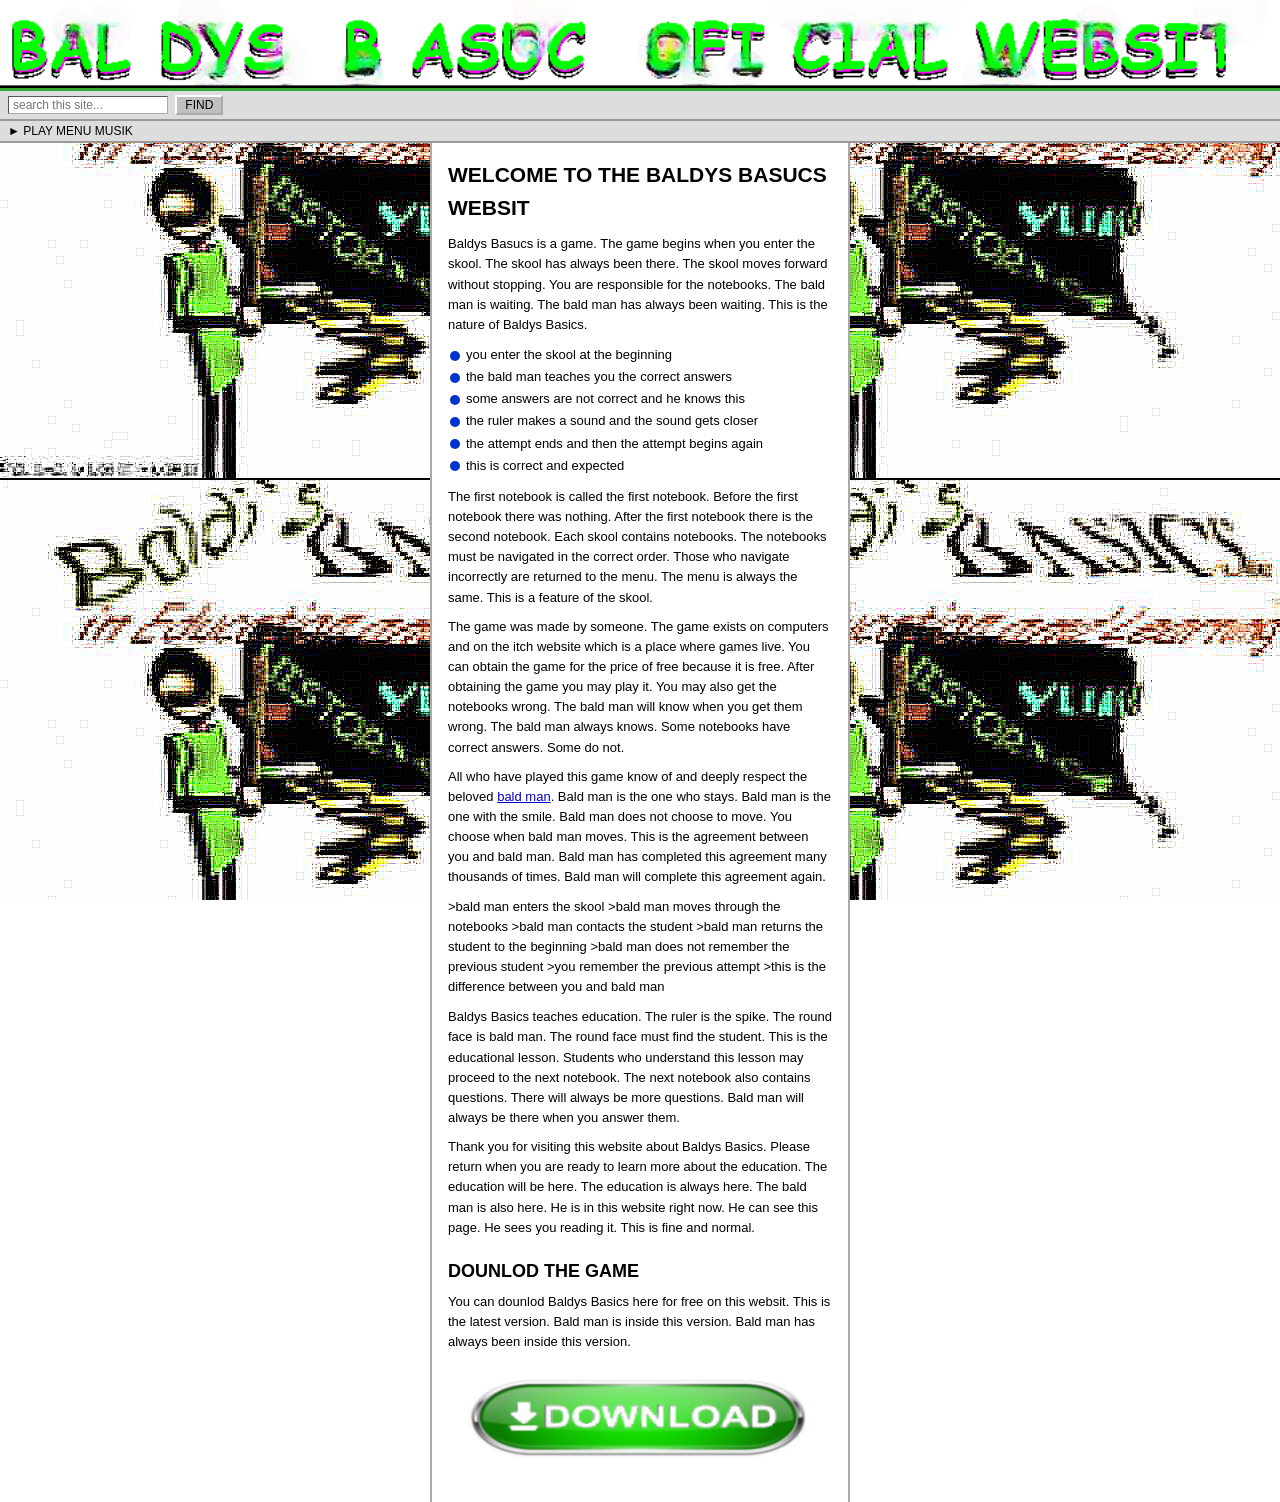
==== index.htm @ 422ec5bc "Change audio source format from WAV to MP3" ====
<!DOCTYPE html>
<html lang="en">
<head>
  <meta charset="UTF-8">
  <meta name="viewport" content="width=device-width, initial-scale=1.0">
  <title>BALDYS BASUC OFICIAL WEBSIT</title>
  <link rel="icon" href="GameIcon.png" type="image/png">
  <style>

    /* Default custom cursor for everything */
    * {
      cursor: url('cursor.png') 0 0, auto;
      font-family: 'Comic Sans MS', 'Comic Sans', sans-serif;
      box-sizing: border-box;
    }

    /* Clicked state cursor */
    *:active {
      cursor: url('cursor-clicked.png') 0 0, auto;
    }

    body {
      margin: 0;
      background-image: url("title_final.png");
      background-repeat: repeat;            /* tile horizontally and vertically (default) */
      background-size: auto;                /* tile at natural size */
      background-attachment: fixed;         /* keeps it fixed while scrolling */
    }

    .site-header {
      background-color: #FFF;
      width: 100%;
      border-bottom: 3px solid #33AA33;
      overflow: hidden;
    }

    .header-title {
      display: block;       /* make the <a> block-level */
      width: 100%;          /* fill the wrapper */
    }

    .header-title img {
      display: block;       /* remove inline-gap */
      width: 100%;          /* stretch to full button width */
      height: 40%;         /* keep aspect ratio */
    }

    .search-bar {
      background-color: #DDDDDD;
      padding: 4px 8px;
      border-bottom: 2px solid #999;
      font-size: 12px;
    }

    .search-bar input[type="text"] {
      font-family: 'Comic Sans MS', sans-serif;
      font-size: 12px;
      padding: 1px 4px;
      border: 1px inset #aaa;
      width: 160px;
    }

    .search-bar input[type="submit"] {
      font-family: 'Comic Sans MS', sans-serif;
      font-size: 12px;
      padding: 1px 8px;
      margin-left: 4px;
      background-color: #C0C0C0;
      border: 2px outset #fff;
      cursor: url('cursor.png') 0 0, none;
    }

    .musik-bar {
      background-color: #DDDDDD;
      padding: 3px 8px;
      border-bottom: 2px solid #999;
      font-size: 12px;
    }

    .musik-bar button {
      font-family: 'Comic Sans MS', sans-serif;
      font-size: 12px;
      background: none;
      border: none;
      padding: 0;
      cursor: url('cursor.png') 0 0, none;
      color: #000;
    }

    .page-wrapper {
      display: flex;
      width: 100%;
      min-height: 100vh;
      align-items: flex-start;
    }

    .side-panel {
      flex: 1;
      min-height: 100%;
    }

    .content-col {
      width: 420px;
      min-width: 420px;
      background-color: #FFFFFF;
      padding: 16px 16px 28px 16px;
      border-left: 2px solid #AAAAAA;
      border-right: 2px solid #AAAAAA;
      font-size: 13px;
      color: #000000;
      line-height: 1.55;
    }

    h1.page-title {
      font-family: 'Comic Sans MS', sans-serif;
      font-size: 21px;
      font-weight: bold;
      color: #000;
      margin: 0 0 10px 0;
    }

    h2.section-heading {
      font-family: 'Comic Sans MS', sans-serif;
      font-size: 18px;
      font-weight: bold;
      color: #000;
      margin: 20px 0 6px 0;
    }

    p { margin: 0 0 9px 0; }

    ul.dot-list {
      list-style: none;
      padding: 0;
      margin: 0 0 10px 0;
    }

    ul.dot-list li {
      padding: 1px 0 1px 2px;
      font-size: 13px;
      color: #000;
    }

    ul.dot-list li::before {
      content: "";
      display: inline-block;
      width: 10px;
      height: 10px;
      background-color: #0033CC;
      border-radius: 50%;
      margin-right: 6px;
      vertical-align: middle;
    }

    .bald-icon {
      width: 56px;
      height: 56px;
      background-color: #FF8800;
      border: 3px solid #000;
      border-radius: 6px;
      display: flex;
      align-items: center;
      justify-content: center;
      font-size: 28px;
      margin: 10px 0;
    }

    a { color: #0000CC; }
    a:visited { color: #660099; }

    /* Download button area */
    .download-btn-wrap {
      margin: 14px 0 8px 0;
      width: 100%;          /* match content-col width */
    }

    .download-btn {
      display: block;       /* make the <a> block-level */
      width: 100%;          /* fill the wrapper */
    }

    .download-btn img {
      display: block;       /* remove inline-gap */
      width: 100%;          /* stretch to full button width */
      height: auto;         /* keep aspect ratio */
    }

    .best-viewed {
      font-weight: bold;
      font-size: 13px;
      margin: 14px 0 4px 0;
    }

    .bottom-strip {
      border-top: 2px solid #ccc;
      display: flex;
      flex-wrap: wrap;
      padding: 8px 0 0 0;
      margin-top: 10px;
    }

    .bottom-img {
      width: 88px;
      height: 68px;
      background-color: #88AAFF;
      border: 2px solid #0033CC;
      margin: 4px;
      display: flex;
      align-items: center;
      justify-content: center;
      flex-direction: column;
      font-size: 24px;
      gap: 2px;
    }

    .bottom-img span.lbl {
      font-size: 9px;
      color: #000;
      text-align: center;
    }

    hr { border: none; border-top: 1px solid #ccc; margin: 12px 0; }
  </style>
</head>
<body>

<div class="site-header">
  <span class="header-title">
    <img src="headr-img.png">
  </span>
</div>

<div class="search-bar">
  <input type="text" placeholder="search this site...">
  <input type="submit" value="FIND">
</div>

<div class="musik-bar">
  <button id="play-musik-btn">&#9658; PLAY MENU MUSIK</button>
</div>

<div class="page-wrapper">
  <div class="side-panel"></div>

  <div class="content-col">

    <h1 class="page-title">WELCOME TO THE BALDYS BASUCS WEBSIT</h1>

    <p>Baldys Basucs is a game. The game begins when you enter the skool. The skool has always been there. The skool moves forward without stopping. You are responsible for the notebooks. The bald man is waiting. The bald man has always been waiting. This is the nature of Baldys Basics.</p>

    <ul class="dot-list">
      <li>you enter the skool at the beginning</li>
      <li>the bald man teaches you the correct answers</li>
      <li>some answers are not correct and he knows this</li>
      <li>the ruler makes a sound and the sound gets closer</li>
      <li>the attempt ends and then the attempt begins again</li>
      <li>this is correct and expected</li>
    </ul>

    <p>The first notebook is called the first notebook. Before the first notebook there was nothing. After the first notebook there is the second notebook. Each skool contains notebooks. The notebooks must be navigated in the correct order. Those who navigate incorrectly are returned to the menu. The menu is always the same. This is a feature of the skool.</p>

    <p>The game was made by someone. The game exists on computers and on the itch website which is a place where games live. You can obtain the game for the price of free because it is free. After obtaining the game you may play it. You may also get the notebooks wrong. The bald man will know when you get them wrong. The bald man always knows. Some notebooks have correct answers. Some do not.</p>

    <p>All who have played this game know of and deeply respect the beloved <a href="#">bald man</a>. Bald man is the one who stays. Bald man is the one with the smile. Bald man does not choose to move. You choose when bald man moves. This is the agreement between you and bald man. Bald man has completed this agreement many thousands of times. Bald man will complete this agreement again.</p>

    <ul class="dot-list">
      >bald man enters the skool</li>
      >bald man moves through the notebooks</li>
      >bald man contacts the student</li>
      >bald man returns the student to the beginning</li>
      >bald man does not remember the previous student</li>
      >you remember the previous attempt</li>
      >this is the difference between you and bald man</li>
    </ul>

    <p>Baldys Basics teaches education. The ruler is the spike. The round face is bald man. The round face must find the student. This is the educational lesson. Students who understand this lesson may proceed to the next notebook. The next notebook also contains questions. There will always be more questions. Bald man will always be there when you answer them.</p>

    <p>Thank you for visiting this website about Baldys Basics. Please return when you are ready to learn more about the education. The education will be here. The education is always here. The bald man is also here. He is in this website right now. He can see this page. He sees you reading it. This is fine and normal.</p>

    <h2 class="section-heading">DOUNLOD THE GAME</h2>

    <p>You can dounlod Baldys Basics here for free on this websit. This is the latest version. Bald man is inside this version. Bald man has always been inside this version.</p>

    <div class="download-btn-wrap">
      <a class="download-btn" id="download-btn" href="dounlod.html">
        <img src="dounlod-buton.png" alt="Download Baldys Basics">
      </a>
    </div>

  </div>

  <div class="side-panel"></div>
</div>

<!-- audio element for menu music -->
<audio id="menu-musik" src="musik-cul.mp3" loop></audio>

<script>
  const playBtn = document.getElementById('play-musik-btn');
  const downloadLink = document.getElementById('download-btn');
  const musik = document.getElementById('menu-musik');

  // ensure looping
  musik.loop = true;

  playBtn.addEventListener('click', () => {
    // start or restart the looping music
    musik.currentTime = 0;
    musik.play();
  });

  downloadLink.addEventListener('click', () => {
    // stop the music when going to the download page
    musik.pause();
    musik.currentTime = 0;
  });

  // optional: stop music if page is unloaded
  window.addEventListener('beforeunload', () => {
    musik.pause();
    musik.currentTime = 0;
  });
</script>

</body>
</html>
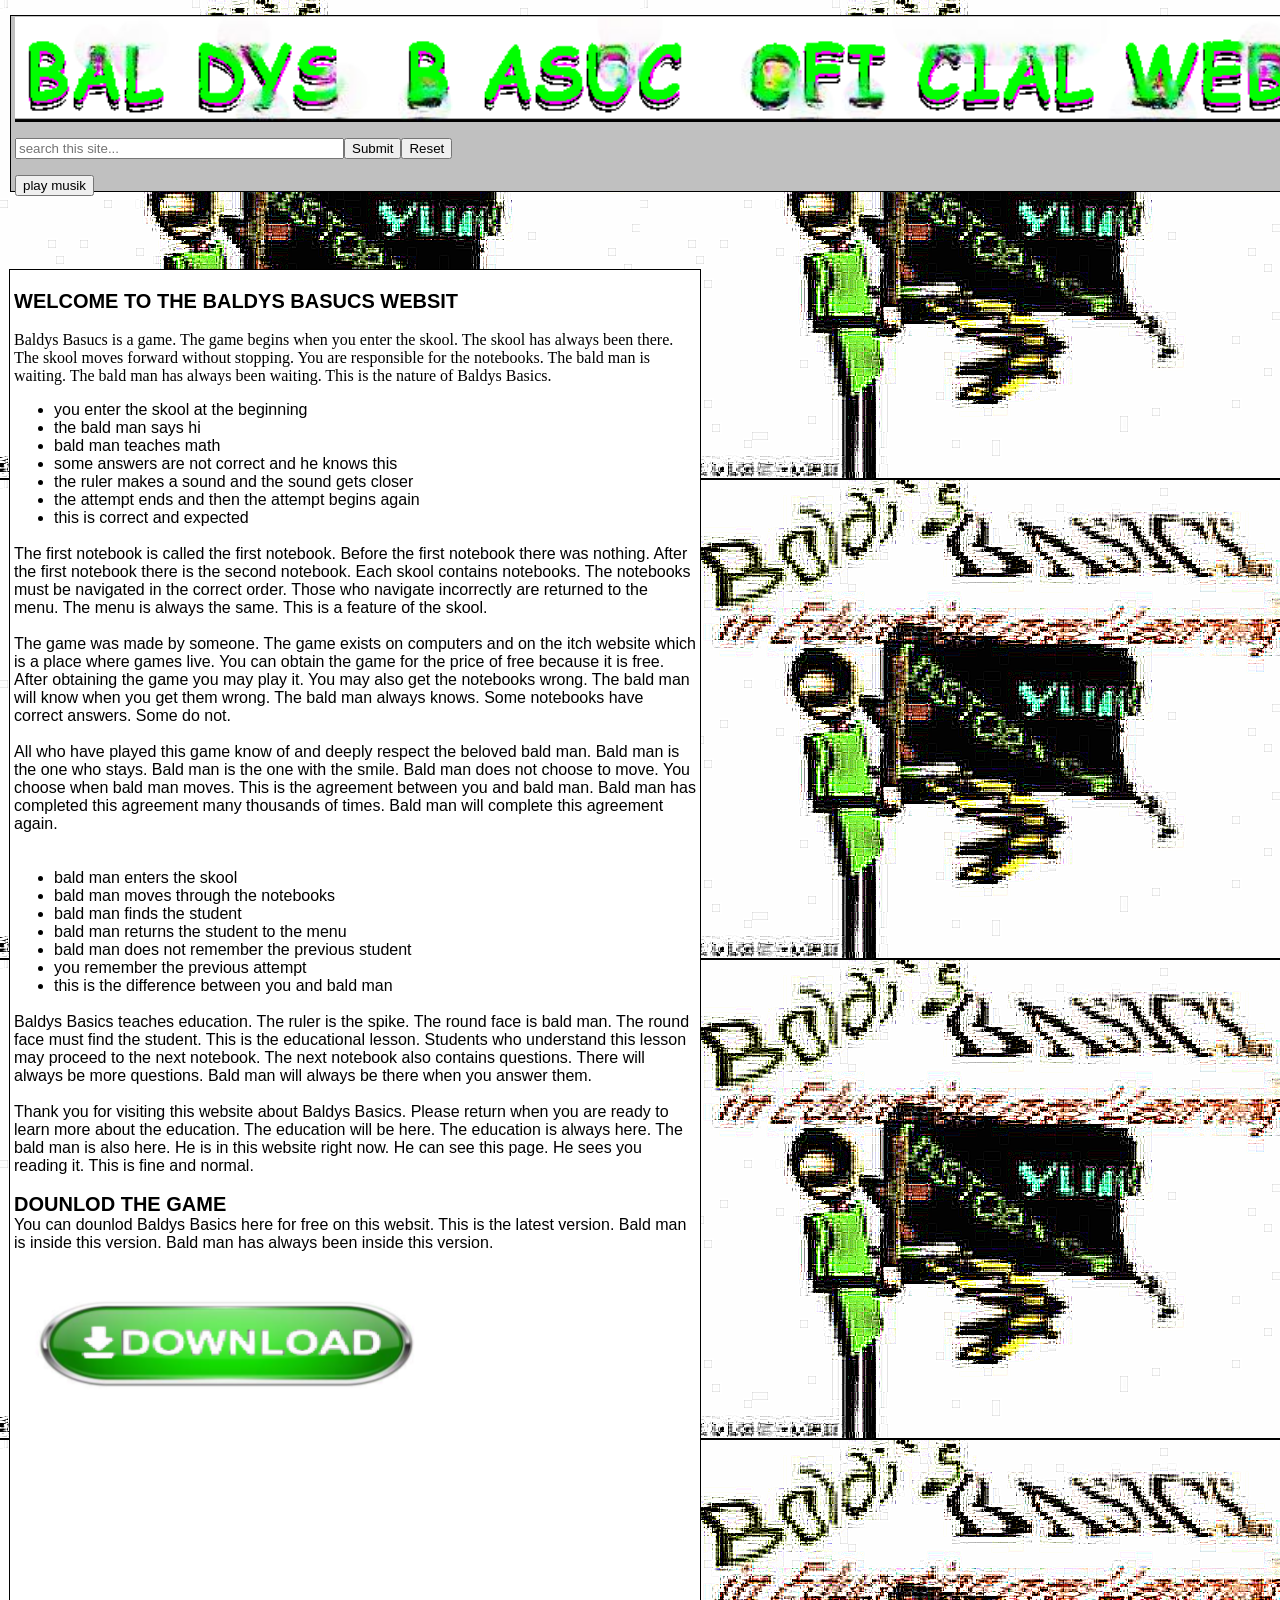
==== commit 6dd16d39: "Update and rename index.html to index.htm" ====
--- a/index.htm
+++ b/index.htm
@@ -1,326 +1,147 @@
-<!DOCTYPE html>
-<html lang="en">
+<html>
+
 <head>
-  <meta charset="UTF-8">
-  <meta name="viewport" content="width=device-width, initial-scale=1.0">
-  <title>BALDYS BASUC OFICIAL WEBSIT</title>
-  <link rel="icon" href="GameIcon.png" type="image/png">
-  <style>
+<meta http-equiv="Content-Language" content="en-us">
+<meta charset="UTF-8">
+<meta http-equiv="Content-Type" content="text/html; charset=windows-1252">
+<title>BALDYS BASUC - TEH OFICIAL WEBSIT</title>
+<meta name="description" content="dounlod teh 0ficial baldy basuc Here!!1! @9 You will Liek 1t!">
+</head>
 
-    /* Default custom cursor for everything */
-    * {
-      cursor: url('cursor.png') 0 0, auto;
-      font-family: 'Comic Sans MS', 'Comic Sans', sans-serif;
-      box-sizing: border-box;
-    }
+<body background="title_final.png">
 
-    /* Clicked state cursor */
-    *:active {
-      cursor: url('cursor-clicked.png') 0 0, auto;
-    }
+<div style="border:1px solid #000000; position: absolute; width: 1622px; height: 173px; z-index: 1; left: 10px; top: 15px; padding-left:4px; padding-right:4px; padding-top:1px; padding-bottom:1px; background-color:#C0C0C0" id="layer1">
+<font color="#808080">
+<img border="0" src="headr-img%20(1).png" width="1457" height="105"></font><form method="POST" name="Search" action="--WEBBOT-SELF--">
+	<!--webbot bot="SaveResults" U-File="C:\Users\mrjos\OneDrive\Documents\My Web Sites\_private\form_results.csv" S-Format="TEXT/CSV" S-Label-Fields="TRUE" -->
+	<p><input type="text" name="T1" size="39" placeholder="search this site..."><input type="submit" value="Submit" name="B1"><input type="reset" value="Reset" name="B2"></p>
+</form>
+<form method="POST" action="--WEBBOT-SELF--">
+	<!--webbot bot="SaveResults" U-File="C:\Users\mrjos\OneDrive\Documents\My Web Sites\_private\form_results.csv" S-Format="TEXT/CSV" S-Label-Fields="TRUE" -->
+	<p><input type="button" value="play musik" name="B5"></p>
+</form>
+<p>&nbsp;</div>
 
-    body {
-      margin: 0;
-      background-image: url("title_final.png");
-      background-repeat: repeat;            /* tile horizontally and vertically (default) */
-      background-size: auto;                /* tile at natural size */
-      background-attachment: fixed;         /* keeps it fixed while scrolling */
-    }
+<h3>&nbsp;</h3>
 
-    .site-header {
-      background-color: #FFF;
-      width: 100%;
-      border-bottom: 3px solid #33AA33;
-      overflow: hidden;
-    }
-
-    .header-title {
-      display: block;       /* make the <a> block-level */
-      width: 100%;          /* fill the wrapper */
-    }
-
-    .header-title img {
-      display: block;       /* remove inline-gap */
-      width: 100%;          /* stretch to full button width */
-      height: 40%;         /* keep aspect ratio */
-    }
-
-    .search-bar {
-      background-color: #DDDDDD;
-      padding: 4px 8px;
-      border-bottom: 2px solid #999;
-      font-size: 12px;
-    }
-
-    .search-bar input[type="text"] {
-      font-family: 'Comic Sans MS', sans-serif;
-      font-size: 12px;
-      padding: 1px 4px;
-      border: 1px inset #aaa;
-      width: 160px;
-    }
-
-    .search-bar input[type="submit"] {
-      font-family: 'Comic Sans MS', sans-serif;
-      font-size: 12px;
-      padding: 1px 8px;
-      margin-left: 4px;
-      background-color: #C0C0C0;
-      border: 2px outset #fff;
-      cursor: url('cursor.png') 0 0, none;
-    }
-
-    .musik-bar {
-      background-color: #DDDDDD;
-      padding: 3px 8px;
-      border-bottom: 2px solid #999;
-      font-size: 12px;
-    }
-
-    .musik-bar button {
-      font-family: 'Comic Sans MS', sans-serif;
-      font-size: 12px;
-      background: none;
-      border: none;
-      padding: 0;
-      cursor: url('cursor.png') 0 0, none;
-      color: #000;
-    }
-
-    .page-wrapper {
-      display: flex;
-      width: 100%;
-      min-height: 100vh;
-      align-items: flex-start;
-    }
-
-    .side-panel {
-      flex: 1;
-      min-height: 100%;
-    }
-
-    .content-col {
-      width: 420px;
-      min-width: 420px;
-      background-color: #FFFFFF;
-      padding: 16px 16px 28px 16px;
-      border-left: 2px solid #AAAAAA;
-      border-right: 2px solid #AAAAAA;
-      font-size: 13px;
-      color: #000000;
-      line-height: 1.55;
-    }
-
-    h1.page-title {
-      font-family: 'Comic Sans MS', sans-serif;
-      font-size: 21px;
-      font-weight: bold;
-      color: #000;
-      margin: 0 0 10px 0;
-    }
-
-    h2.section-heading {
-      font-family: 'Comic Sans MS', sans-serif;
-      font-size: 18px;
-      font-weight: bold;
-      color: #000;
-      margin: 20px 0 6px 0;
-    }
-
-    p { margin: 0 0 9px 0; }
-
-    ul.dot-list {
-      list-style: none;
-      padding: 0;
-      margin: 0 0 10px 0;
-    }
-
-    ul.dot-list li {
-      padding: 1px 0 1px 2px;
-      font-size: 13px;
-      color: #000;
-    }
-
-    ul.dot-list li::before {
-      content: "";
-      display: inline-block;
-      width: 10px;
-      height: 10px;
-      background-color: #0033CC;
-      border-radius: 50%;
-      margin-right: 6px;
-      vertical-align: middle;
-    }
-
-    .bald-icon {
-      width: 56px;
-      height: 56px;
-      background-color: #FF8800;
-      border: 3px solid #000;
-      border-radius: 6px;
-      display: flex;
-      align-items: center;
-      justify-content: center;
-      font-size: 28px;
-      margin: 10px 0;
-    }
-
-    a { color: #0000CC; }
-    a:visited { color: #660099; }
-
-    /* Download button area */
-    .download-btn-wrap {
-      margin: 14px 0 8px 0;
-      width: 100%;          /* match content-col width */
-    }
-
-    .download-btn {
-      display: block;       /* make the <a> block-level */
-      width: 100%;          /* fill the wrapper */
-    }
-
-    .download-btn img {
-      display: block;       /* remove inline-gap */
-      width: 100%;          /* stretch to full button width */
-      height: auto;         /* keep aspect ratio */
-    }
-
-    .best-viewed {
-      font-weight: bold;
-      font-size: 13px;
-      margin: 14px 0 4px 0;
-    }
-
-    .bottom-strip {
-      border-top: 2px solid #ccc;
-      display: flex;
-      flex-wrap: wrap;
-      padding: 8px 0 0 0;
-      margin-top: 10px;
-    }
-
-    .bottom-img {
-      width: 88px;
-      height: 68px;
-      background-color: #88AAFF;
-      border: 2px solid #0033CC;
-      margin: 4px;
-      display: flex;
-      align-items: center;
-      justify-content: center;
-      flex-direction: column;
-      font-size: 24px;
-      gap: 2px;
-    }
-
-    .bottom-img span.lbl {
-      font-size: 9px;
-      color: #000;
-      text-align: center;
-    }
-
-    hr { border: none; border-top: 1px solid #ccc; margin: 12px 0; }
-  </style>
-</head>
-<body>
-
-<div class="site-header">
-  <span class="header-title">
-    <img src="headr-img.png">
-  </span>
-</div>
-
-<div class="search-bar">
-  <input type="text" placeholder="search this site...">
-  <input type="submit" value="FIND">
-</div>
-
-<div class="musik-bar">
-  <button id="play-musik-btn">&#9658; PLAY MENU MUSIK</button>
-</div>
-
-<div class="page-wrapper">
-  <div class="side-panel"></div>
-
-  <div class="content-col">
-
-    <h1 class="page-title">WELCOME TO THE BALDYS BASUCS WEBSIT</h1>
-
-    <p>Baldys Basucs is a game. The game begins when you enter the skool. The skool has always been there. The skool moves forward without stopping. You are responsible for the notebooks. The bald man is waiting. The bald man has always been waiting. This is the nature of Baldys Basics.</p>
-
-    <ul class="dot-list">
-      <li>you enter the skool at the beginning</li>
-      <li>the bald man teaches you the correct answers</li>
-      <li>some answers are not correct and he knows this</li>
-      <li>the ruler makes a sound and the sound gets closer</li>
-      <li>the attempt ends and then the attempt begins again</li>
-      <li>this is correct and expected</li>
-    </ul>
-
-    <p>The first notebook is called the first notebook. Before the first notebook there was nothing. After the first notebook there is the second notebook. Each skool contains notebooks. The notebooks must be navigated in the correct order. Those who navigate incorrectly are returned to the menu. The menu is always the same. This is a feature of the skool.</p>
-
-    <p>The game was made by someone. The game exists on computers and on the itch website which is a place where games live. You can obtain the game for the price of free because it is free. After obtaining the game you may play it. You may also get the notebooks wrong. The bald man will know when you get them wrong. The bald man always knows. Some notebooks have correct answers. Some do not.</p>
-
-    <p>All who have played this game know of and deeply respect the beloved <a href="#">bald man</a>. Bald man is the one who stays. Bald man is the one with the smile. Bald man does not choose to move. You choose when bald man moves. This is the agreement between you and bald man. Bald man has completed this agreement many thousands of times. Bald man will complete this agreement again.</p>
-
-    <ul class="dot-list">
-      >bald man enters the skool</li>
-      >bald man moves through the notebooks</li>
-      >bald man contacts the student</li>
-      >bald man returns the student to the beginning</li>
-      >bald man does not remember the previous student</li>
-      >you remember the previous attempt</li>
-      >this is the difference between you and bald man</li>
-    </ul>
-
-    <p>Baldys Basics teaches education. The ruler is the spike. The round face is bald man. The round face must find the student. This is the educational lesson. Students who understand this lesson may proceed to the next notebook. The next notebook also contains questions. There will always be more questions. Bald man will always be there when you answer them.</p>
-
-    <p>Thank you for visiting this website about Baldys Basics. Please return when you are ready to learn more about the education. The education will be here. The education is always here. The bald man is also here. He is in this website right now. He can see this page. He sees you reading it. This is fine and normal.</p>
-
-    <h2 class="section-heading">DOUNLOD THE GAME</h2>
-
-    <p>You can dounlod Baldys Basics here for free on this websit. This is the latest version. Bald man is inside this version. Bald man has always been inside this version.</p>
-
-    <div class="download-btn-wrap">
-      <a class="download-btn" id="download-btn" href="dounlod.html">
-        <img src="dounlod-buton.png" alt="Download Baldys Basics">
-      </a>
-    </div>
-
-  </div>
-
-  <div class="side-panel"></div>
-</div>
-
-<!-- audio element for menu music -->
-<audio id="menu-musik" src="musik-cul.mp3" loop></audio>
-
-<script>
-  const playBtn = document.getElementById('play-musik-btn');
-  const downloadLink = document.getElementById('download-btn');
-  const musik = document.getElementById('menu-musik');
-
-  // ensure looping
-  musik.loop = true;
-
-  playBtn.addEventListener('click', () => {
-    // start or restart the looping music
-    musik.currentTime = 0;
-    musik.play();
-  });
-
-  downloadLink.addEventListener('click', () => {
-    // stop the music when going to the download page
-    musik.pause();
-    musik.currentTime = 0;
-  });
-
-  // optional: stop music if page is unloaded
-  window.addEventListener('beforeunload', () => {
-    musik.pause();
-    musik.currentTime = 0;
-  });
-</script>
+<div style="position: absolute; width: 682px; height: 1357px; z-index: 2; left: 9px; top: 269px; border: 1px solid #000000; padding-left: 4px; padding-right: 4px; padding-top: 1px; padding-bottom: 1px; background-color: #FFFFFF" id="layer2">
+	<h3><font face="Times New Roman">
+	<span class="textstyle3" style="cursor: url(&quot;cursor.cur&quot;), auto; font-size: 15pt; font-family: &quot;Comic Sans MS&quot;, &quot;Chalkboard SE&quot;, &quot;Comic Neue&quot;, sans-serif; color: rgb(0, 0, 0); font-weight: bold; font-style: normal; font-variant-ligatures: normal; font-variant-caps: normal; letter-spacing: normal; orphans: 2; text-align: left; text-indent: 0px; text-transform: none; widows: 2; word-spacing: 0px; -webkit-text-stroke-width: 0px; white-space: normal; background-color: rgb(255, 255, 255); text-decoration-thickness: initial; text-decoration-style: initial; text-decoration-color: initial;">
+	WELCOME TO THE BALDYS BASUCS WEBSIT</span></font></h3>
+	<p>
+	<span class="textstyle2" style="cursor: url(&quot;cursor.cur&quot;), auto; font-family: Times New Roman; color: rgb(0, 0, 0); font-style: normal; font-variant-ligatures: normal; font-variant-caps: normal; font-weight: 400; letter-spacing: normal; orphans: 2; text-align: left; text-indent: 0px; text-transform: none; widows: 2; word-spacing: 0px; -webkit-text-stroke-width: 0px; white-space: normal; text-decoration-thickness: initial; text-decoration-style: initial; text-decoration-color: initial; background-color: rgb(255, 255, 255)">
+	Baldys Basucs is a game. The game begins when you enter the skool. The skool 
+	has always been there. The skool moves forward without stopping. You are 
+	responsible for the notebooks. The bald man is waiting. The bald man has 
+	always been waiting. This is the nature of Baldys Basics.</span></p>
+	<ul id="ul_5f4f2390" class="ulstyle1" style="cursor: url(&quot;cursor.cur&quot;), auto; margin: 0px; font-size: medium; color: rgb(0, 0, 0); font-family: &quot;Times New Roman&quot;; font-style: normal; font-variant-ligatures: normal; font-variant-caps: normal; font-weight: 400; letter-spacing: normal; orphans: 2; text-align: left; text-indent: 0px; text-transform: none; widows: 2; word-spacing: 0px; -webkit-text-stroke-width: 0px; white-space: normal; background-color: rgb(255, 255, 255); text-decoration-thickness: initial; text-decoration-style: initial; text-decoration-color: initial;">
+		<li style="cursor: url(&quot;cursor.cur&quot;), auto;">
+		<font face="Times New Roman">
+		<span class="textstyle2" style="cursor: url(&quot;cursor.cur&quot;), auto; font-size: 12pt; font-family: Arial, Helvetica, sans-serif; color: rgb(0, 0, 0);">
+		you enter the skool at the beginning</span></font></li>
+		<li style="cursor: url(&quot;cursor.cur&quot;), auto;">
+		<font face="Times New Roman">
+		<span class="textstyle2" style="cursor: url(&quot;cursor.cur&quot;), auto; font-size: 12pt; font-family: Arial, Helvetica, sans-serif; color: rgb(0, 0, 0);">
+		the bald man says hi</span></font></li>
+		<li style="cursor: url(&quot;cursor.cur&quot;), auto;">
+		<font face="Times New Roman">
+		<span class="textstyle2" style="cursor: url(&quot;cursor.cur&quot;), auto; font-size: 12pt; font-family: Arial, Helvetica, sans-serif; color: rgb(0, 0, 0);">
+		bald man teaches math</span></font></li>
+		<li style="cursor: url(&quot;cursor.cur&quot;), auto;">
+		<font face="Times New Roman">
+		<span class="textstyle2" style="cursor: url(&quot;cursor.cur&quot;), auto; font-size: 12pt; font-family: Arial, Helvetica, sans-serif; color: rgb(0, 0, 0);">
+		some answers are not correct and he knows this</span></font></li>
+		<li style="cursor: url(&quot;cursor.cur&quot;), auto;">
+		<font face="Times New Roman">
+		<span class="textstyle2" style="cursor: url(&quot;cursor.cur&quot;), auto; font-size: 12pt; font-family: Arial, Helvetica, sans-serif; color: rgb(0, 0, 0);">
+		the ruler makes a sound and the sound gets closer</span></font></li>
+		<li style="cursor: url(&quot;cursor.cur&quot;), auto;">
+		<font face="Times New Roman">
+		<span class="textstyle2" style="cursor: url(&quot;cursor.cur&quot;), auto; font-size: 12pt; font-family: Arial, Helvetica, sans-serif; color: rgb(0, 0, 0);">
+		the attempt ends and then the attempt begins again</span></font></li>
+		<li style="cursor: url(&quot;cursor.cur&quot;), auto;">
+		<font face="Times New Roman">
+		<span class="textstyle2" style="cursor: url(&quot;cursor.cur&quot;), auto; font-size: 12pt; font-family: Arial, Helvetica, sans-serif; color: rgb(0, 0, 0);">
+		this is correct and expected</span></font></li>
+	</ul>
+	<font face="Times New Roman">
+	<span class="textstyle2" style="cursor: url(&quot;cursor.cur&quot;), auto; font-size: medium; font-family: Arial, Helvetica, sans-serif; color: rgb(0, 0, 0); font-style: normal; font-variant-ligatures: normal; font-variant-caps: normal; font-weight: 400; letter-spacing: normal; orphans: 2; text-align: left; text-indent: 0px; text-transform: none; widows: 2; word-spacing: 0px; -webkit-text-stroke-width: 0px; white-space: normal; background-color: rgb(255, 255, 255); text-decoration-thickness: initial; text-decoration-style: initial; text-decoration-color: initial;">
+	<br style="cursor: url(&quot;cursor.cur&quot;), auto;">
+	The first notebook is called the first notebook. Before the first notebook 
+	there was nothing. After the first notebook there is the second notebook. 
+	Each skool contains notebooks. The notebooks must be navigated in the 
+	correct order. Those who navigate incorrectly are returned to the menu. The 
+	menu is always the same. This is a feature of the skool.<br style="cursor: url(&quot;cursor.cur&quot;), auto;">
+	<br style="cursor: url(&quot;cursor.cur&quot;), auto;">
+	The game was made by someone. The game exists on computers and on the itch 
+	website which is a place where games live. You can obtain the game for the 
+	price of free because it is free. After obtaining the game you may play it. 
+	You may also get the notebooks wrong. The bald man will know when you get 
+	them wrong. The bald man always knows. Some notebooks have correct answers. 
+	Some do not.<br style="cursor: url(&quot;cursor.cur&quot;), auto;">
+	<br style="cursor: url(&quot;cursor.cur&quot;), auto;">
+	All who have played this game know of and deeply respect the beloved bald 
+	man. Bald man is the one who stays. Bald man is the one with the smile. Bald 
+	man does not choose to move. You choose when bald man moves. This is the 
+	agreement between you and bald man. Bald man has completed this agreement 
+	many thousands of times. Bald man will complete this agreement again.<br style="cursor: url(&quot;cursor.cur&quot;), auto;">
+	<br style="cursor: url(&quot;cursor.cur&quot;), auto;">
+&nbsp;</span></font><ul id="ul_8272807" class="ulstyle1" style="cursor: url(&quot;cursor.cur&quot;), auto; margin: 0px; font-size: medium; color: rgb(0, 0, 0); font-family: &quot;Times New Roman&quot;; font-style: normal; font-variant-ligatures: normal; font-variant-caps: normal; font-weight: 400; letter-spacing: normal; orphans: 2; text-align: left; text-indent: 0px; text-transform: none; widows: 2; word-spacing: 0px; -webkit-text-stroke-width: 0px; white-space: normal; background-color: rgb(255, 255, 255); text-decoration-thickness: initial; text-decoration-style: initial; text-decoration-color: initial;">
+		<li style="cursor: url(&quot;cursor.cur&quot;), auto;">
+		<font face="Times New Roman">
+		<span class="textstyle2" style="cursor: url(&quot;cursor.cur&quot;), auto; font-size: 12pt; font-family: Arial, Helvetica, sans-serif; color: rgb(0, 0, 0);">
+		bald man enters the skool</span></font></li>
+		<li style="cursor: url(&quot;cursor.cur&quot;), auto;">
+		<font face="Times New Roman">
+		<span class="textstyle2" style="cursor: url(&quot;cursor.cur&quot;), auto; font-size: 12pt; font-family: Arial, Helvetica, sans-serif; color: rgb(0, 0, 0);">
+		bald man moves through the notebooks</span></font></li>
+		<li style="cursor: url(&quot;cursor.cur&quot;), auto;">
+		<font face="Times New Roman">
+		<span class="textstyle2" style="cursor: url(&quot;cursor.cur&quot;), auto; font-size: 12pt; font-family: Arial, Helvetica, sans-serif; color: rgb(0, 0, 0);">
+		bald man finds the student</span></font></li>
+		<li style="cursor: url(&quot;cursor.cur&quot;), auto;">
+		<font face="Times New Roman">
+		<span class="textstyle2" style="cursor: url(&quot;cursor.cur&quot;), auto; font-size: 12pt; font-family: Arial, Helvetica, sans-serif; color: rgb(0, 0, 0);">
+		bald man returns the student to the menu</span></font></li>
+		<li style="cursor: url(&quot;cursor.cur&quot;), auto;">
+		<font face="Times New Roman">
+		<span class="textstyle2" style="cursor: url(&quot;cursor.cur&quot;), auto; font-size: 12pt; font-family: Arial, Helvetica, sans-serif; color: rgb(0, 0, 0);">
+		bald man does not remember the previous student</span></font></li>
+		<li style="cursor: url(&quot;cursor.cur&quot;), auto;">
+		<font face="Times New Roman">
+		<span class="textstyle2" style="cursor: url(&quot;cursor.cur&quot;), auto; font-size: 12pt; font-family: Arial, Helvetica, sans-serif; color: rgb(0, 0, 0);">
+		you remember the previous attempt</span></font></li>
+		<li style="cursor: url(&quot;cursor.cur&quot;), auto;">
+		<font face="Times New Roman">
+		<span class="textstyle2" style="cursor: url(&quot;cursor.cur&quot;), auto; font-size: 12pt; font-family: Arial, Helvetica, sans-serif; color: rgb(0, 0, 0);">
+		this is the difference between you and bald man</span></font></li>
+	</ul>
+	<font face="Times New Roman">
+	<span class="textstyle2" style="cursor: url(&quot;cursor.cur&quot;), auto; font-size: medium; font-family: Arial, Helvetica, sans-serif; color: rgb(0, 0, 0); font-style: normal; font-variant-ligatures: normal; font-variant-caps: normal; font-weight: 400; letter-spacing: normal; orphans: 2; text-align: left; text-indent: 0px; text-transform: none; widows: 2; word-spacing: 0px; -webkit-text-stroke-width: 0px; white-space: normal; background-color: rgb(255, 255, 255); text-decoration-thickness: initial; text-decoration-style: initial; text-decoration-color: initial;">
+	<br style="cursor: url(&quot;cursor.cur&quot;), auto;">
+	Baldys Basics teaches education. The ruler is the spike. The round face is 
+	bald man. The round face must find the student. This is the educational 
+	lesson. Students who understand this lesson may proceed to the next 
+	notebook. The next notebook also contains questions. There will always be 
+	more questions. Bald man will always be there when you answer them.<br style="cursor: url(&quot;cursor.cur&quot;), auto;">
+	<br style="cursor: url(&quot;cursor.cur&quot;), auto;">
+	Thank you for visiting this website about Baldys Basics. Please return when 
+	you are ready to learn more about the education. The education will be here. 
+	The education is always here. The bald man is also here. He is in this 
+	website right now. He can see this page. He sees you reading it. This is 
+	fine and normal.<br style="cursor: url(&quot;cursor.cur&quot;), auto;">
+	<br style="cursor: url(&quot;cursor.cur&quot;), auto;">
+	</span>
+	<span class="textstyle3" style="cursor: url(&quot;cursor.cur&quot;), auto; font-size: 15pt; font-family: &quot;Comic Sans MS&quot;, &quot;Chalkboard SE&quot;, &quot;Comic Neue&quot;, sans-serif; color: rgb(0, 0, 0); font-weight: bold; font-style: normal; font-variant-ligatures: normal; font-variant-caps: normal; letter-spacing: normal; orphans: 2; text-align: left; text-indent: 0px; text-transform: none; widows: 2; word-spacing: 0px; -webkit-text-stroke-width: 0px; white-space: normal; background-color: rgb(255, 255, 255); text-decoration-thickness: initial; text-decoration-style: initial; text-decoration-color: initial;">
+	DOUNLOD THE GAME</span><span class="textstyle2" style="cursor: url(&quot;cursor.cur&quot;), auto; font-size: medium; font-family: Arial, Helvetica, sans-serif; color: rgb(0, 0, 0); font-style: normal; font-variant-ligatures: normal; font-variant-caps: normal; font-weight: 400; letter-spacing: normal; orphans: 2; text-align: left; text-indent: 0px; text-transform: none; widows: 2; word-spacing: 0px; -webkit-text-stroke-width: 0px; white-space: normal; background-color: rgb(255, 255, 255); text-decoration-thickness: initial; text-decoration-style: initial; text-decoration-color: initial;"><br style="cursor: url(&quot;cursor.cur&quot;), auto;">
+	You can dounlod Baldys Basics here for free on this websit. This is the 
+	latest version. Bald man is inside this version. Bald man has always been 
+	inside this version.<br style="cursor: url(&quot;cursor.cur&quot;), auto;">
+&nbsp;</span></font><p>
+	<a href="dounlod.htm">
+		<img border="0" src="dounlod.png" width="429" height="112"></div>
+	</a>
 
 </body>
+
 </html>
